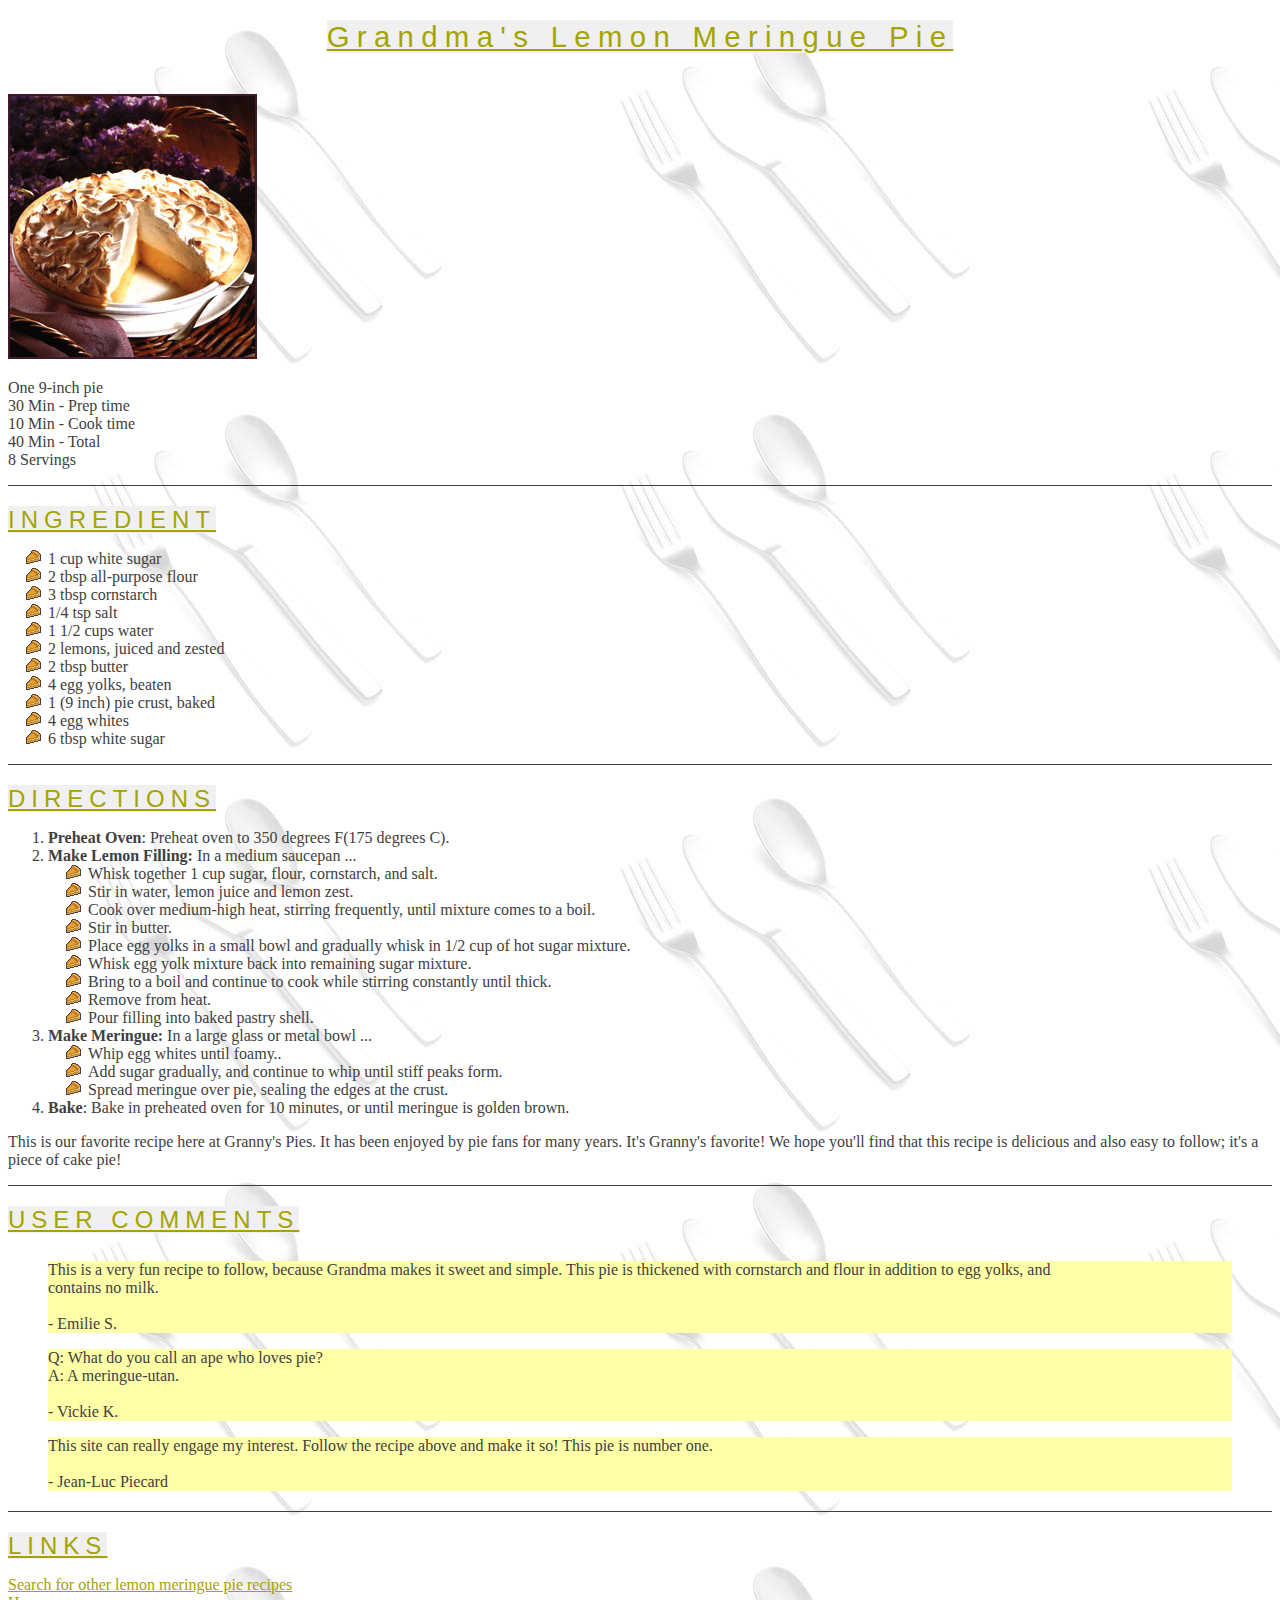
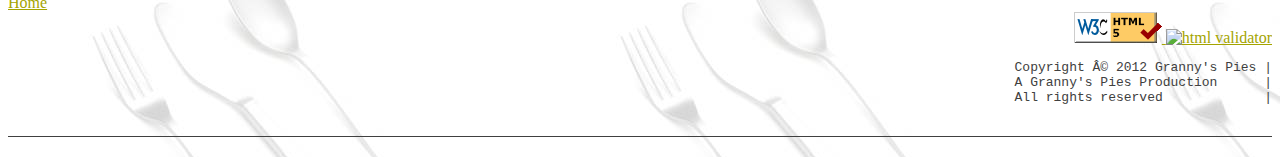
==== docs/index.html @ 9c415660 "Move index.html" ====
<!DOCTYPE html>
<html lang="en-US" dir="ltr">

<head>
    <meta charset="utf-8">
    <link rel="stylesheet" href="recipe.css">
    <title>Grandma's Lemon Meringue Pie .</title>
</head>

<body>
    <section>
        <div id="header"><span class="heading">Grandma's Lemon Meringue Pie</span></div>
        <img src="images/pie.jpg" alt="pie-image">
        <pre class="pre">
One 9-inch pie      
30 Min - Prep time      
10 Min - Cook time      
40 Min - Total      
8 Servings</pre>
    </section>
    <section>
        <span class="heading">INGREDIENT</span>

        <p>
        <ul>
            <li>1 cup white sugar</li>
            <li>2 tbsp all-purpose flour</li>
            <li>3 tbsp cornstarch</li>
            <li>1/4 tsp salt</li>
            <li>1 1/2 cups water</li>
            <li> 2 lemons, juiced and zested</li>
            <li>2 tbsp butter</li>
            <li> 4 egg yolks, beaten</li>
            <li>1 (9 inch) pie crust, baked</li>
            <li>4 egg whites</li>
            <li>6 tbsp white sugar</li>
        </ul>
        </p>
    </section>

    <section>
        <span class="heading">DIRECTIONS</span>
        <ol>
            <li><b>Preheat Oven</b>: Preheat oven to 350 degrees F(175 degrees C).</li>
            <li>

                <div><b>Make Lemon Filling:</b> In a medium saucepan ...</div>
                <ul>
                    <li>Whisk together 1 cup sugar, flour, cornstarch, and salt.</li>
                    <li>Stir in water, lemon juice and lemon zest.</li>
                    <li>Cook over medium-high heat, stirring frequently, until mixture comes to a boil.</li>
                    <li>Stir in butter.</li>
                    <li>Place egg yolks in a small bowl and gradually whisk in 1/2 cup of hot sugar mixture.</li>
                    <li>Whisk egg yolk mixture back into remaining sugar mixture.</li>
                    <li>Bring to a boil and continue to cook while stirring constantly until thick.</li>
                    <li>Remove from heat.</li>
                    <li>Pour filling into baked pastry shell.</li>
                </ul>

            </li>
            <li>

                <div><b>Make Meringue:</b> In a large glass or metal bowl ...</div>
                <ul>
                    <li>Whip egg whites until foamy..</li>
                    <li>Add sugar gradually, and continue to whip until stiff peaks form.</li>
                    <li>Spread meringue over pie, sealing the edges at the crust.</li>

                </ul>
            </li>

            <li><b>Bake</b>: Bake in preheated oven for 10 minutes, or until meringue is golden brown.</li>
        </ol>
        <p>
            This is our favorite recipe here at Granny's Pies. It has been enjoyed by pie fans for many years. It's
            Granny's favorite! We hope you'll find that this recipe is delicious and also easy to follow; it's a piece
            of cake pie!
        </p>
    </section>
    <section>
        <span class="heading">USER COMMENTS</span>

        <div id="comments">
            <pre class="comment">
This is a very fun recipe to follow, because Grandma makes it sweet and simple. This pie is thickened with cornstarch and flour in addition to egg yolks, and 
contains no milk.

- Emilie S.
</pre>

            <pre class="comment">
Q: What do you call an ape who loves pie?
A: A meringue-utan.

- Vickie K.
</pre>

            <pre class="comment">
This site can really engage my interest. Follow the recipe above and make it so! This pie is number one.

- Jean-Luc Piecard
</pre>
        </div>
    </section>

    <section>
        <span class="heading">LINKS</span>
        <p>
            <div><a href="http://">Search for other lemon meringue pie recipes</a></div>
            <div><a href="http://">Home</a></div>

        <div id="copyright">
            <a href="https://validator.w3.org/nu/?doc=https%3A%2F%2Fsurebits.github.io%2Fcs472-lab00%2F">
                <img src="images/w3c-html.png" alt="html validator">
            </a>
            <a href="https://validator.w3.org/nu/?doc=https%3A%2F%2Fsurebits.github.io%2Fcs472-lab00%2F">
                <img src="images/w3c-css.png" alt="html validator">
            </a>
            <pre>
    Copyright Â© 2012 Granny's Pies |
    A Granny's Pies Production      |
    All rights reserved             |
    </pre>
        </div>
        </p>
    </section>
</body>

</html>
---- docs/recipe.css ----
.comment {
    background-color: #FFFFA8;
    font-family: georgia,garamond,serif;
}

.heading {
    background-color: #F0F0F0;
    color: #A4A400;
    font-family: "Lucida Sans Unicode", Arial, Helvetica, sans-serif;
    font-size: 18pt;
    text-decoration: underline;
    letter-spacing: 0.25em;
}

.pre {
    font-family: georgia,garamond,serif;
}


#comments {
    padding: 0px 30pt;
    margin: 20pt 0pt 15pt 0pt;    
}

#copyright {
    text-align: right;
}

#header {
    text-align: center;  
    margin-bottom: 30pt;
}

#header .heading {
    font-size: 22pt;
}

a {
    color: #A4A400;
}

body {
    background-color: #F0F0F0;
    background-image: url(images/silverware.jpg);
    color: #404040;
    font-family: georgia,garamond,serif;
}

pre {
    white-space: pre-wrap;
}

section {
    border-bottom: 1px solid #404040;
    margin: 20px 0px;
}

ul {
    list-style: url(images/pie_icon.gif);
};
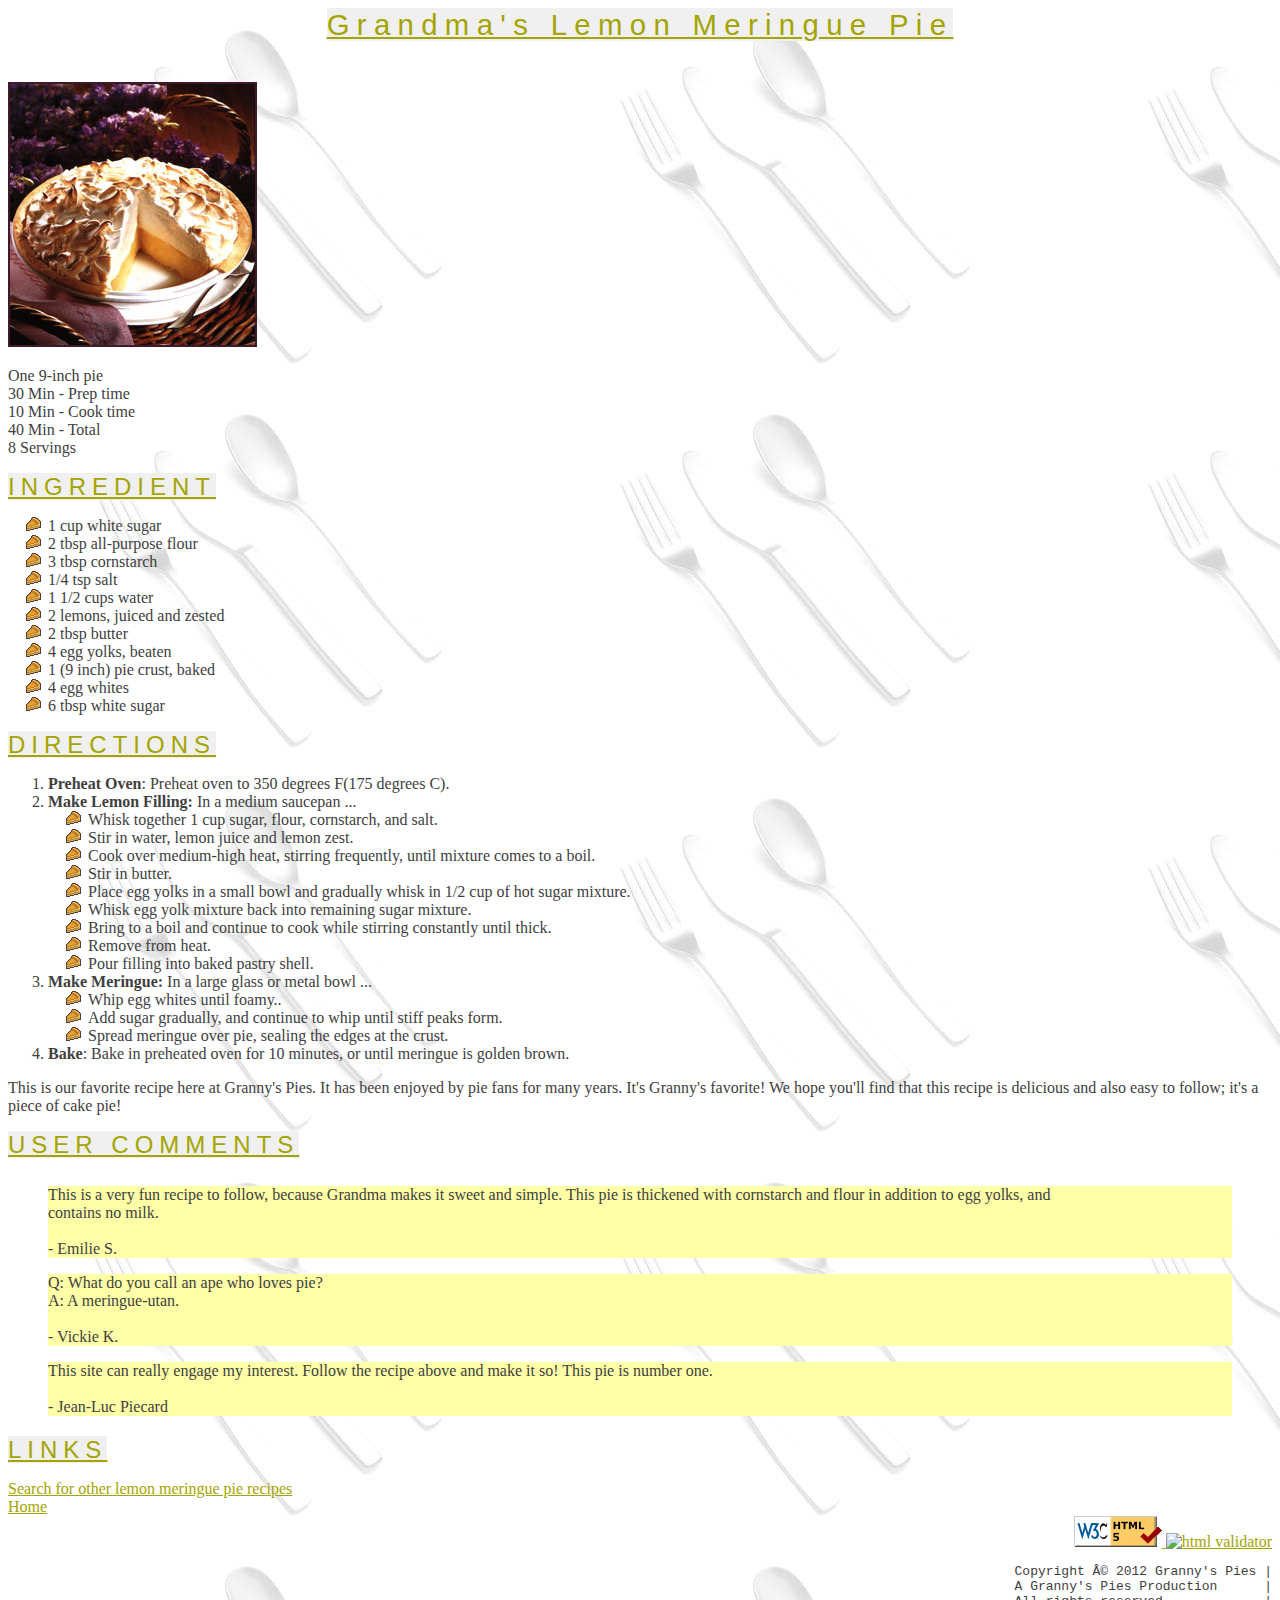
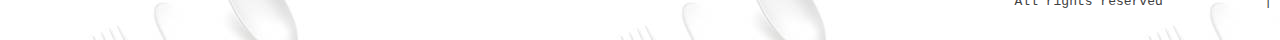
==== commit 99609f57: "wdc validation fixes" ====
--- a/docs/index.html
+++ b/docs/index.html
@@ -8,7 +8,7 @@
 </head>
 
 <body>
-    <section>
+    <div class="section">
         <div id="header"><span class="heading">Grandma's Lemon Meringue Pie</span></div>
         <img src="images/pie.jpg" alt="pie-image">
         <pre class="pre">
@@ -17,8 +17,8 @@
 10 Min - Cook time      
 40 Min - Total      
 8 Servings</pre>
-    </section>
-    <section>
+    </div>
+    <div class="section">
         <span class="heading">INGREDIENT</span>
 
         <p>
@@ -36,9 +36,9 @@
             <li>6 tbsp white sugar</li>
         </ul>
         </p>
-    </section>
+    </div>
 
-    <section>
+    <div class="section">
         <span class="heading">DIRECTIONS</span>
         <ol>
             <li><b>Preheat Oven</b>: Preheat oven to 350 degrees F(175 degrees C).</li>
@@ -76,8 +76,8 @@
             Granny's favorite! We hope you'll find that this recipe is delicious and also easy to follow; it's a piece
             of cake pie!
         </p>
-    </section>
-    <section>
+    </div>
+    <div class="section">
         <span class="heading">USER COMMENTS</span>
 
         <div id="comments">
@@ -101,19 +101,19 @@
 - Jean-Luc Piecard
 </pre>
         </div>
-    </section>
+    </div>
 
-    <section>
+    <div>
         <span class="heading">LINKS</span>
         <p>
-            <div><a href="http://">Search for other lemon meringue pie recipes</a></div>
-            <div><a href="http://">Home</a></div>
+            <div><a href="#">Search for other lemon meringue pie recipes</a></div>
+            <div><a href="#">Home</a></div>
 
         <div id="copyright">
             <a href="https://validator.w3.org/nu/?doc=https%3A%2F%2Fsurebits.github.io%2Fcs472-lab00%2F">
                 <img src="images/w3c-html.png" alt="html validator">
             </a>
-            <a href="https://validator.w3.org/nu/?doc=https%3A%2F%2Fsurebits.github.io%2Fcs472-lab00%2F">
+            <a href="http://jigsaw.w3.org/css-validator/">
                 <img src="images/w3c-css.png" alt="html validator">
             </a>
             <pre>
@@ -123,7 +123,7 @@
     </pre>
         </div>
         </p>
-    </section>
+    </div>
 </body>
 
 </html>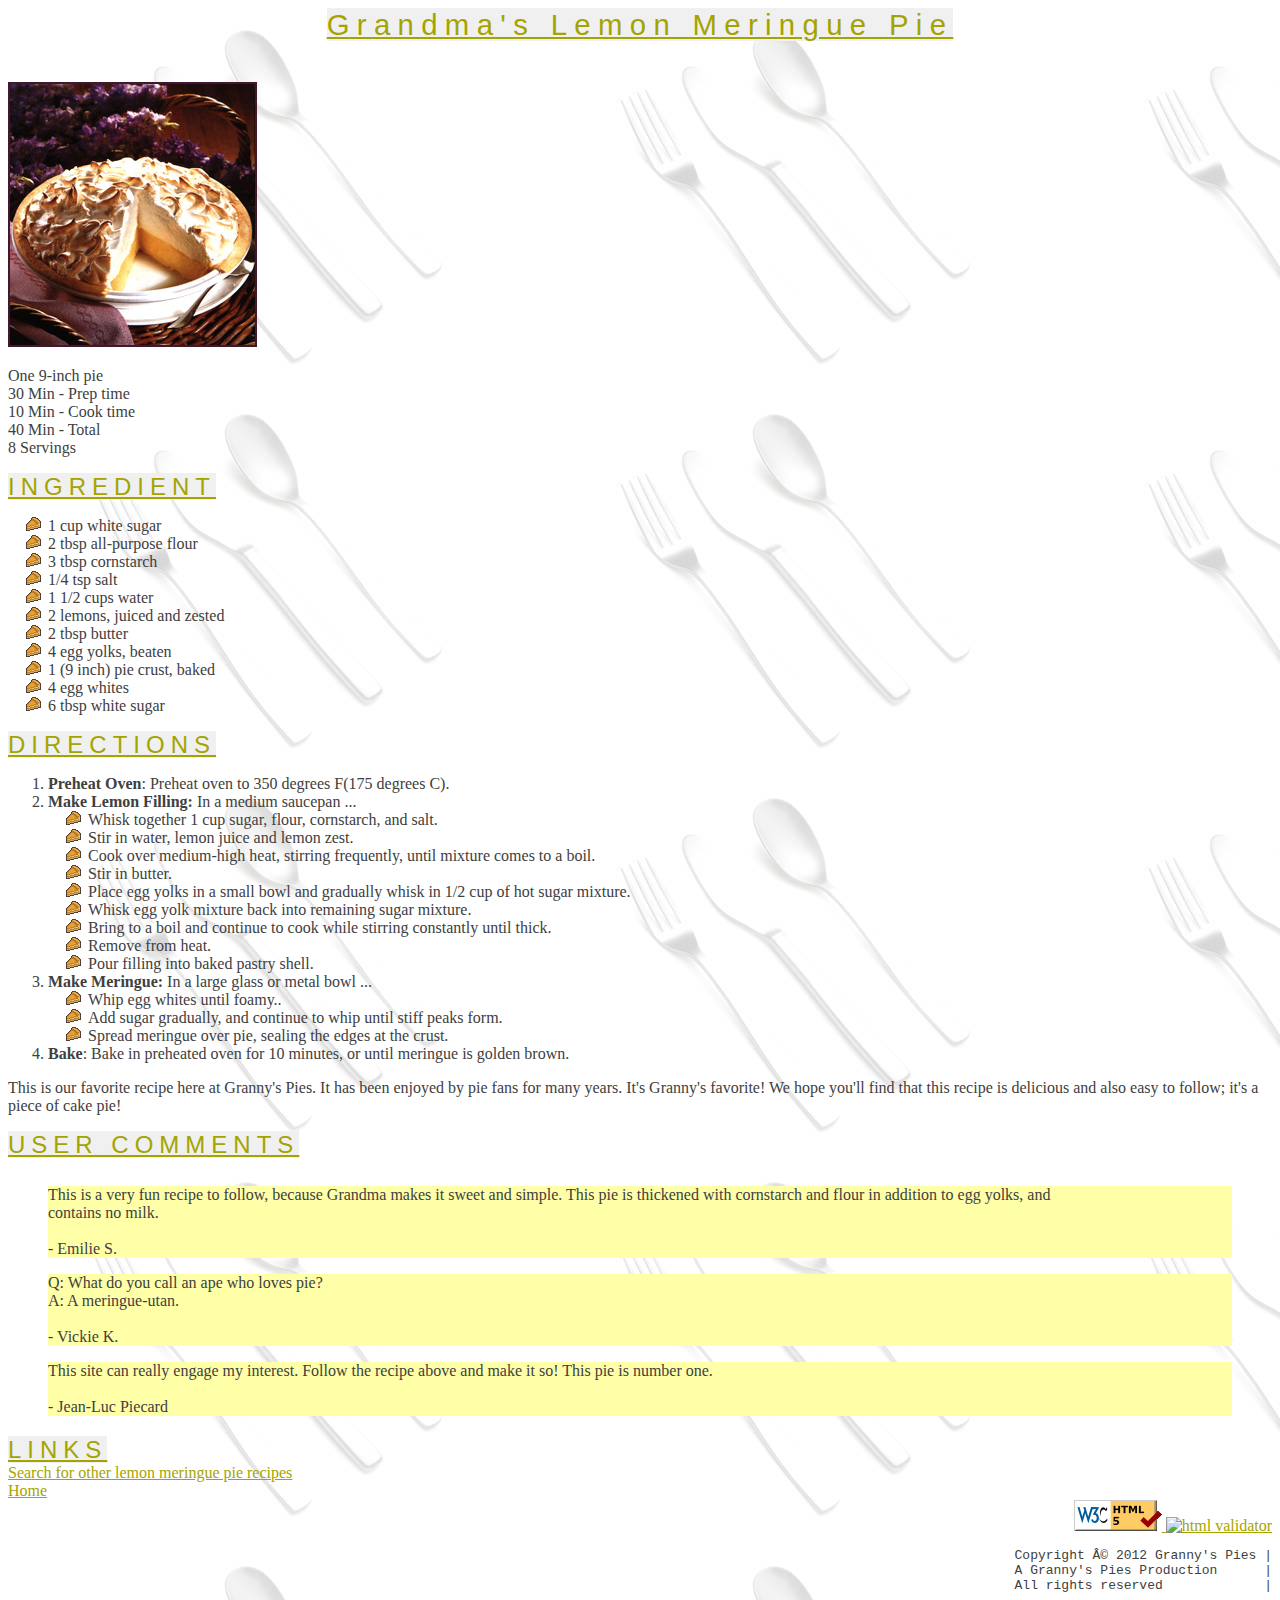
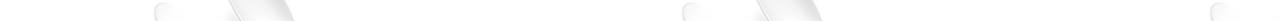
==== commit 1ebe0b50: "More cleanups" ====
--- a/docs/index.html
+++ b/docs/index.html
@@ -20,8 +20,6 @@
     </div>
     <div class="section">
         <span class="heading">INGREDIENT</span>
-
-        <p>
         <ul>
             <li>1 cup white sugar</li>
             <li>2 tbsp all-purpose flour</li>
@@ -35,7 +33,6 @@
             <li>4 egg whites</li>
             <li>6 tbsp white sugar</li>
         </ul>
-        </p>
     </div>
 
     <div class="section">
@@ -105,15 +102,15 @@
 
     <div>
         <span class="heading">LINKS</span>
-        <p>
-            <div><a href="#">Search for other lemon meringue pie recipes</a></div>
-            <div><a href="#">Home</a></div>
+
+        <div><a href="#">Search for other lemon meringue pie recipes</a></div>
+        <div><a href="#">Home</a></div>
 
         <div id="copyright">
             <a href="https://validator.w3.org/nu/?doc=https%3A%2F%2Fsurebits.github.io%2Fcs472-lab00%2F">
                 <img src="images/w3c-html.png" alt="html validator">
             </a>
-            <a href="http://jigsaw.w3.org/css-validator/">
+            <a href="http://jigsaw.w3.org/css-validator/validator?uri=https%3A%2F%2Fsurebits.github.io%2Fcs472-recipe%2Fpie&profile=css3svg&usermedium=all&warning=1&vextwarning=&lang=en">
                 <img src="images/w3c-css.png" alt="html validator">
             </a>
             <pre>
@@ -122,7 +119,7 @@
     All rights reserved             |
     </pre>
         </div>
-        </p>
+
     </div>
 </body>
 
